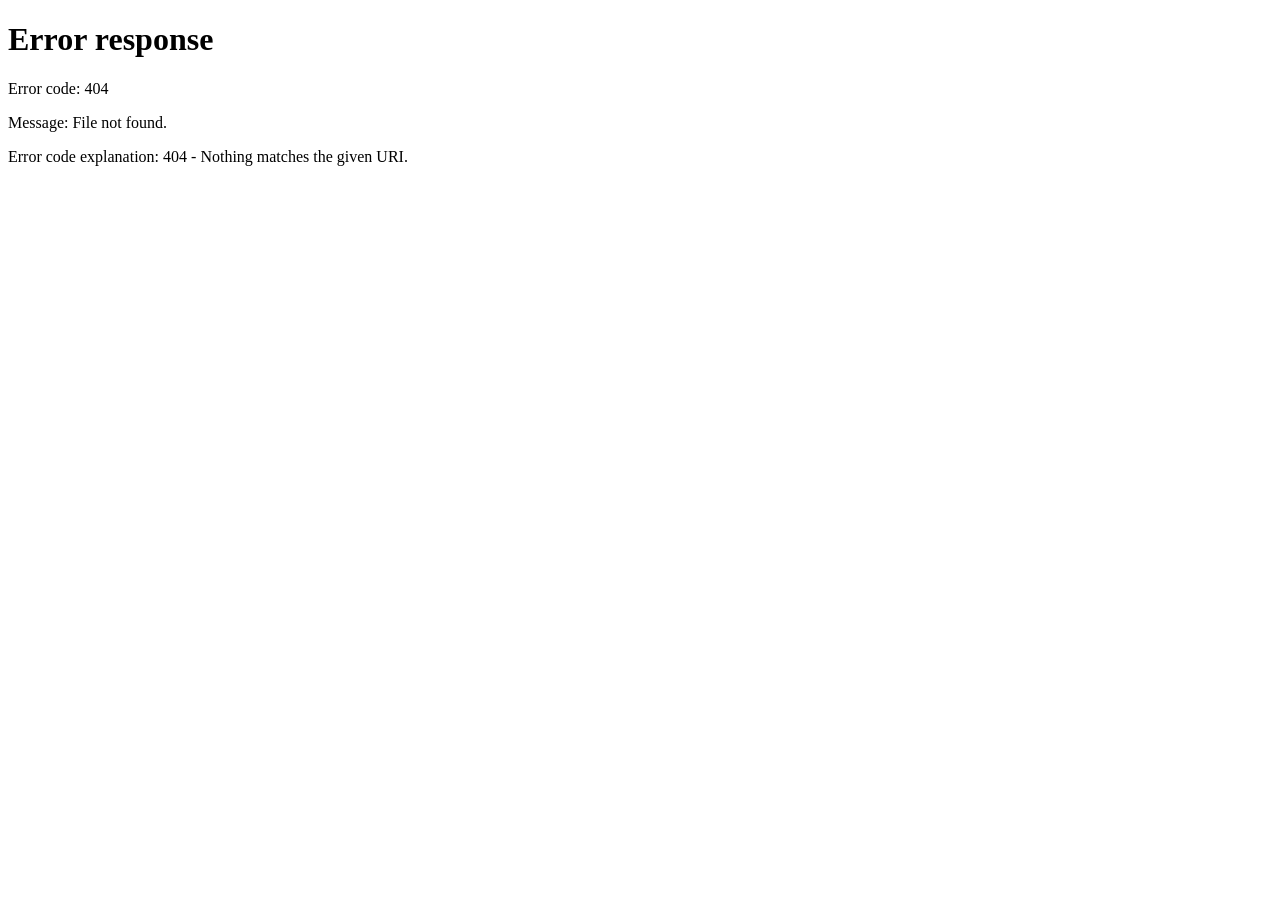
==== index.html @ 7f665018 "Add files via upload" ====
<!DOCTYPE html>
<html lang="en">
<head>
    <meta charset="UTF-8">
    <meta name="viewport" content="width=device-width, initial-scale=1.0">
    <title>ExpenseFlow</title>
</head>
<body>
    <script>
        const user = localStorage.getItem("ef_current");

        if (user) {
            window.location.href = "pages/dashboard.html";
        } else {
            window.location.href = "pages/login.html";
        }
    </script>
</body>
</html>
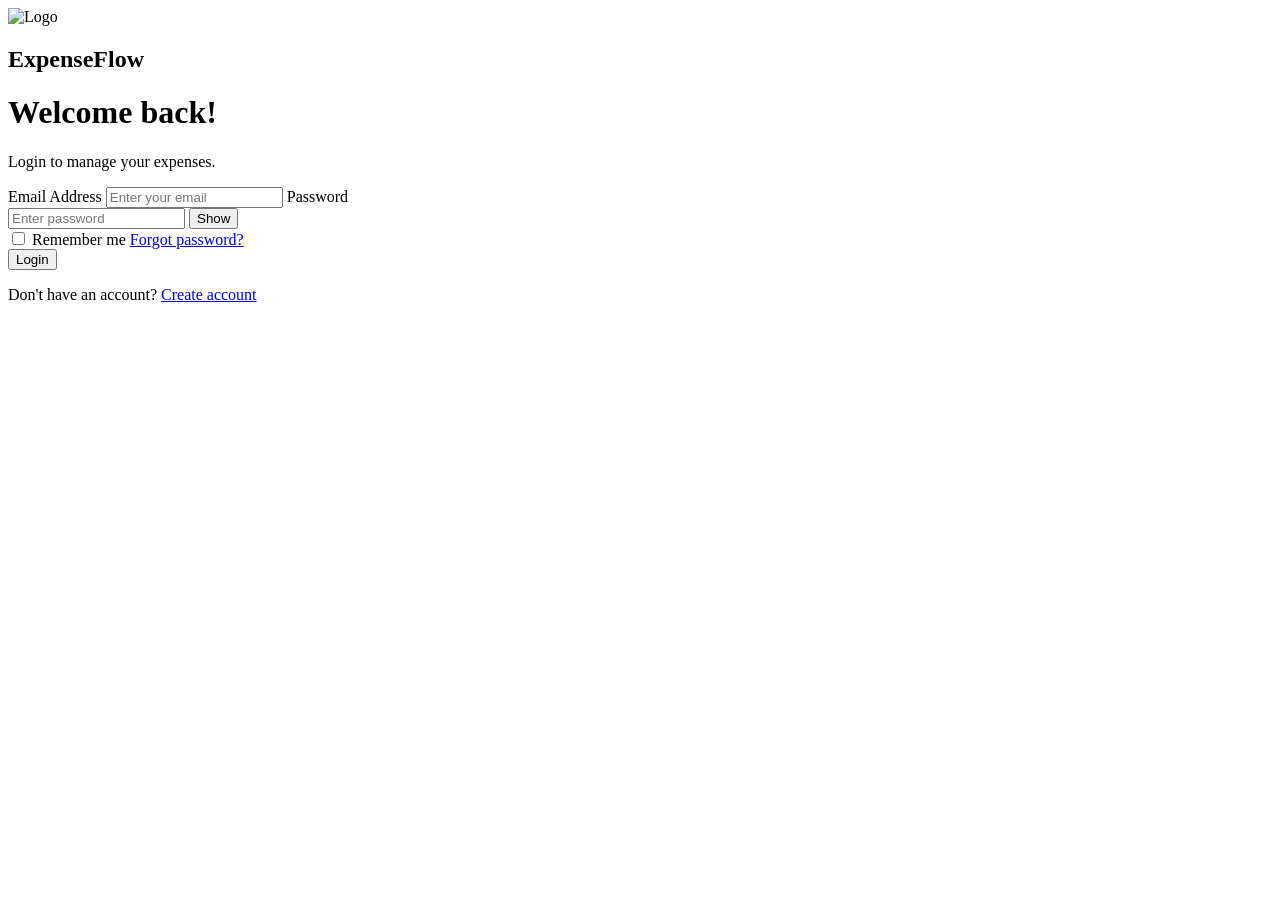
==== commit e01afed6: "Update redirect paths in index.html" ====
--- a/index.html
+++ b/index.html
@@ -10,10 +10,10 @@
         const user = localStorage.getItem("ef_current");
 
         if (user) {
-            window.location.href = "pages/dashboard.html";
+            window.location.href = "dashboard.html";
         } else {
-            window.location.href = "pages/login.html";
+            window.location.href = "login.html";
         }
     </script>
 </body>
-</html>+</html>
